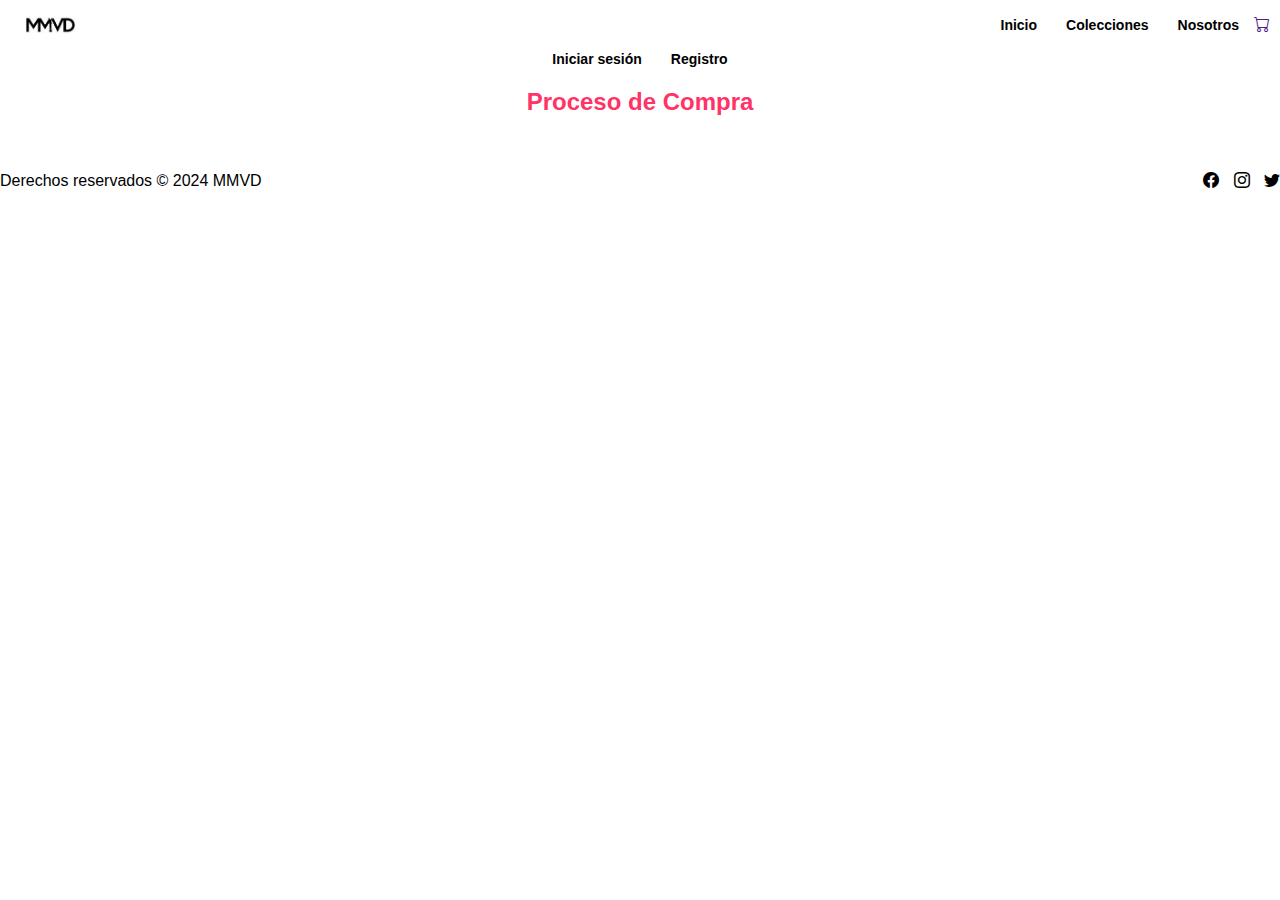
==== carrito.html @ 8a51c4fe "Avanze" ====
<!DOCTYPE html>
<html lang="en">

<head>
    <meta charset="UTF-8">
    <meta name="viewport" content="width=device-width, initial-scale=1.0">
    <title>MMVD</title>
    <link rel="stylesheet" href="./css/index.css">
    <link rel="stylesheet" href="https://cdn.jsdelivr.net/npm/bootstrap-icons@1.11.3/font/bootstrap-icons.min.css">

</head>

<body>
    <header>
        <nav class="navegator">
            <div class="logo">
                <a href="./index.html">
                    <svg aria-hidden="true" focusable="false" height="100%" viewBox="0 0 62 62" width="100%"
                        xmlns="http://www.w3.org/2000/svg" class="img img--logo">
                        <circle cx="31" cy="31" fill="#ffffff" r="30.002"></circle>
                        <image href="./img/MMVD3.png" height="100%" width="100%" />

                    </svg>
                </a>

            </div>
            <ul class="navlink gap-5xs">
                <li><a href="#" class="link">Inicio</a></li>
                <li><a href="#" class="link">Colecciones</a>
                    <ul class="gap-5xs">
                        <li><a href="#" class="link">Ella</a></li>
                        <li><a href="#" class="link">El</a></li>
                        <li><a href="#" class="link">Niños</a></li>
                    </ul>
                </li>
                <li><a href="#" class="link">Nosotros</a>
                    <ul class="gap-5xs">
                        <li><a href="#" class="link">Historia</a></li>
                        <li><a href="#" class="link">Locales</a></li>
                        <li><a href="#" class="link">Contacto</a></li>
                        <li><a href="#" class="link">Acerca de</a></li>
                    </ul>
                </li>
                <li>
                    <a href=""><i class="bi bi-cart"></i></a>
                </li>
             </ul>
             
        </nav>
        
    </header>

    <main>
        <nav>
            <ul class="inicio-sesion gap-5xs">
                <li><a href="#" class="link">Iniciar sesión</a></li>
                <li><a href="#" class="link">Registro</a></li>
             </ul>
             
            </nav>
        
        <section class="textos">
            <h2>Proceso de Compra</h2>
            
            
        </section>
        
        <section id="cart-container"></section>
        <div id="cart-detail"></div>
        <script src="./JavaScript/script.js"></script>
    </main>

    <footer>
        <div class="footer-content">
            <p>Derechos reservados © 2024 MMVD</p>
            <div class="social-links">
                <a href="#"><i class="bi bi-facebook"></i></a>
                <a href="https://www.instagram.com/mamavadi_/"><i class="bi bi-instagram"></i></a>
                <a href="#"><i class="bi bi-twitter"></i></a>
            </div>
        </div>
    </footer>
</body>

</html>
---- css/index.css ----
body {
    font-family: Arial, sans-serif;
    margin: 0;
    padding: 0;
}

.header {

    position: fixed;
    z-index: 1;
    top: 0;
    width: 100%;
    background-color: white;
    box-shadow: 0 0 4px 0 rgba(0, 0, 0, 0.5);

}

.gap-5xs {
    gap: 1px;
}

.inicio-sesion {
    list-style: none;
    display: flex;
    background-color: white;
    background-position: center;
    text-align: center;
    background-size: cover;
    font-weight: 700;
    justify-content: center;
    margin: 0;
    padding: 0;
}


.navegator {
    display: flex;
    justify-content: space-between;
    align-items: center;
    padding: 0 10px;
    list-style: none;
}

.img {
    display: block;
}

.img--logo {
    width: 80px;
    height: 50px;
}

.link {
    padding: 4px 14px;
    color: black;
    font-size: 14px;
    font-weight: 700;
    text-decoration: none;
    border-radius: 16px;
}

.link:hover,
.link--active {
    background-color: #d62852;
    color: white;
}

.navlink {
    list-style: none;
    padding: 0;
    display: flex;
    align-items: center;
}

.navlink>li {
    display: inline-block;
    position: relative;
}

.navlink>li>ul {
    display: none;
    list-style: none;
    position: absolute;
    min-width: 140px;
    top: 100%;
    left: 0;
    z-index: 1;
    margin: 0;
    padding: 0;
    background-color: white;
    border: solid;
    border-radius: 8px;
    padding-block: 4px;
}

.navlink>li:hover>ul {
    display: block;
}

.navlink li ul li {
    margin-top: 4px;
}

main section h2 {
    color: #ff3366;

}

.textos {
    background-color: white;
    background-position: center;
    text-align: center;
    background-size: cover;
    font-weight: 700;
}

.banner {
    margin-top: 2%;
    z-index: 0;
    background-image: url('../img/background3.jpg');
    width: 1232;
    height: 768;
    background-size: cover;
    background-position: center;
    text-align: center;
    color: #fff;
    padding: 300px 0 20px 0;
}

.banner .btn {
    display: inline-block;
    margin-top: 20px;
    padding: 10px 20px;
    background-color: #ff3366;
    color: #fff;
    text-decoration: none;
    border-radius: 5px;
    text-align: center;
    transition: background-color 0.3s ease;
}

.banner .btn:hover {
    background-color: #d62852;
}

.productos {
    padding: 20px;
    display: flex;
    justify-content: center;
    flex-wrap: wrap;
}

.producto {
    margin: 10px;
    flex: 0 0 calc(33.333% - 20px);
    justify-content: center;
    text-align: center;
}

.producto img {
    max-width: 90%;
    border-radius: 16px;
}

footer {
    background-color: white;
    padding: 20px 0;
    bottom: 100%;
}

.footer-content {
    display: flex;
    justify-content: space-between;
    align-items: center;
}

.social-links a {
    color: inherit;
    margin-left: 10px;
}

.modal {
    position: fixed;
    top: 50%;
    left: 50%;
    transform: translate(-50%, -50%);
    max-width: 300px;
    margin-inline: auto;
    border-radius: 16px;
    box-shadow: 0 0 4px 0 black;
    background-color: white;
    overflow: hidden;

    & img {
        width: 100%;
    }

    & h3 {
        font-size: 24px;
    }

    & h4 {
        font-size: 18px;
    }

}

.modal_text {
    align-items: center;
    justify-content: center;
    text-align: center;
}

.agregar-carrito {
    margin: 5px;
    text-decoration: none;
    display: flex;
    justify-content: center;
    align-items: center
}

.button_style {
    background-color: #ff3366;
    color: white;
    border-radius: 16px;
    width: 70%;
}


.submenu {

    position: relative;
}

.submenu #carrito {
    display: none;
}

.submenu:hover #carrito {
    display: block;
    position: absolute;
    right: 0;
    backdrop-filter: blur(100px);
    top: 100%;
    z-index: 1;
    background-color: #f3c0ba76;
    padding: 20px;
    min-width: 400px;
}

table {
    width: 100%;
}

th,
td {
    color: #ffffff;
}

.borrar {
    background-color: #111111;
    border-radius: 50%;
    padding: 5px 10px;
    text-decoration: none;
    color: #ffffff;
    font-weight: 800;
    cursor: pointer;
}

.btn-2 {
    display: inline-block;
    padding-left: 7px 10px;
    background-color: #111111;
    color: #ffffff;
    border-radius: 5px;
    font-size: 15px;
}

/* para telefono */
@media (max-width: 768px) {
    .navlink {
        justify-content: center;
    }

    .navegator {
        padding: 0 0px;
    }

    .header {
        position: fixed;
    }

    .banner {
        width: 100%;
        height: auto;
        padding: 50px 0 20px 0;
    }

    .inicio-sesion {
        list-style: none;
        display: flex;
        background-color: white;
        background-position: center;
        text-align: center;
        background-size: cover;
        font-weight: 700;
        justify-content: center;
        margin: 0;
        padding: 0;
    }

    .producto {
        flex: 0 0 calc(50% - 20px);
    }

    .gap-5xs {
        gap: 0;
    }
}
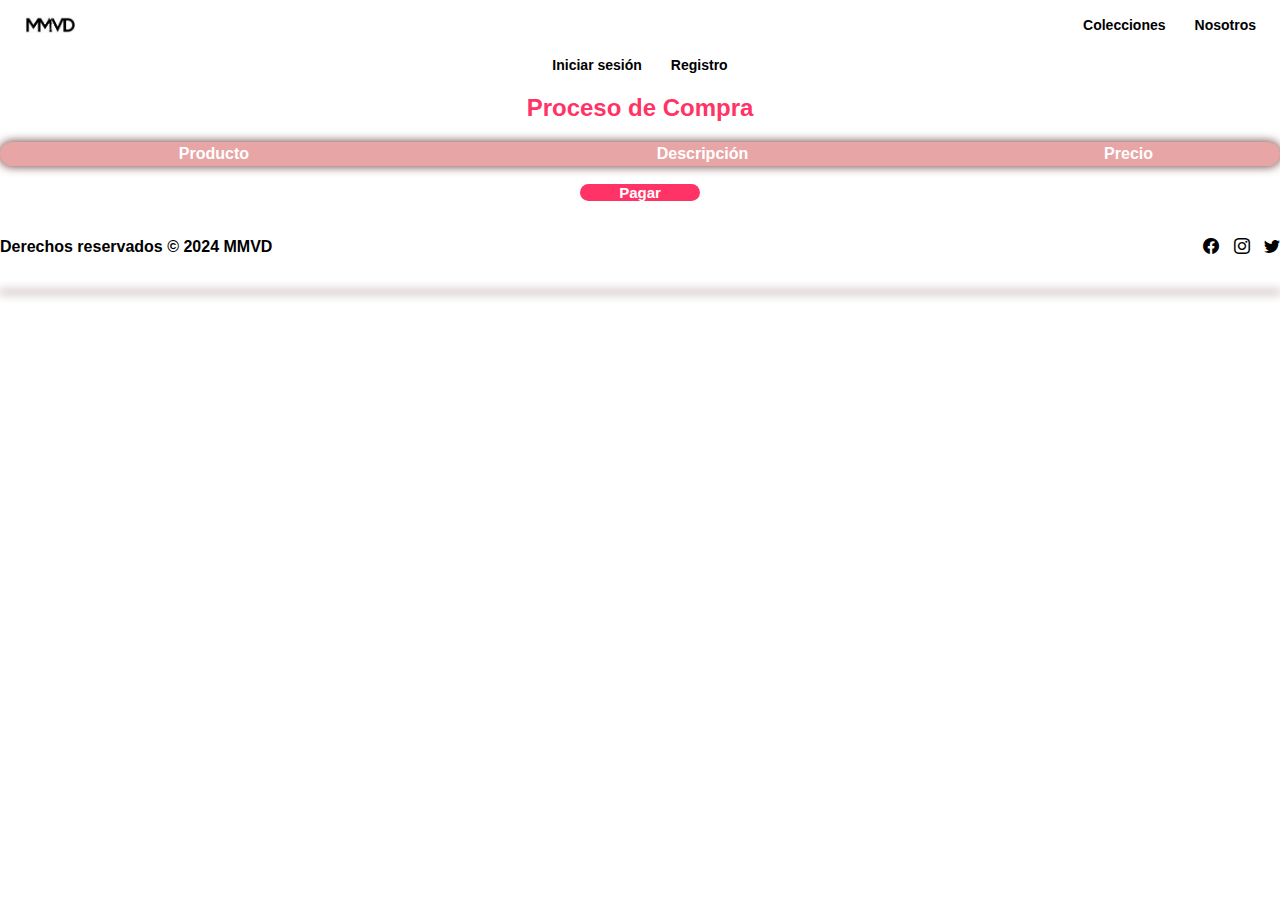
==== commit 32f03787: "Casi" ====
--- a/carrito.html
+++ b/carrito.html
@@ -1,5 +1,5 @@
 <!DOCTYPE html>
-<html lang="en">
+<html lang="es">
 
 <head>
     <meta charset="UTF-8">
@@ -7,69 +7,71 @@
     <title>MMVD</title>
     <link rel="stylesheet" href="./css/index.css">
     <link rel="stylesheet" href="https://cdn.jsdelivr.net/npm/bootstrap-icons@1.11.3/font/bootstrap-icons.min.css">
-
 </head>
 
 <body>
     <header>
         <nav class="navegator">
-            <div class="logo">
-                <a href="./index.html">
-                    <svg aria-hidden="true" focusable="false" height="100%" viewBox="0 0 62 62" width="100%"
-                        xmlns="http://www.w3.org/2000/svg" class="img img--logo">
-                        <circle cx="31" cy="31" fill="#ffffff" r="30.002"></circle>
-                        <image href="./img/MMVD3.png" height="100%" width="100%" />
+            <a href="./index.html" class="logo">
+                <svg aria-hidden="true" focusable="false" height="100%" viewBox="0 0 62 62" width="100%"
+                    xmlns="http://www.w3.org/2000/svg" class="img img--logo">
+                    <circle cx="31" cy="31" fill="#ffffff" r="30.002"></circle>
+                    <image href="./img/MMVD3.png" height="100%" width="100%" />
+                </svg>
+            </a>
+            <ul class="navlink gap-5xs">
 
-                    </svg>
-                </a>
-
-            </div>
-            <ul class="navlink gap-5xs">
-                <li><a href="#" class="link">Inicio</a></li>
-                <li><a href="#" class="link">Colecciones</a>
+                <li>
+                    <a href="./Coleccion.html" class="link">Colecciones</a>
                     <ul class="gap-5xs">
                         <li><a href="#" class="link">Ella</a></li>
                         <li><a href="#" class="link">El</a></li>
                         <li><a href="#" class="link">Niños</a></li>
                     </ul>
                 </li>
-                <li><a href="#" class="link">Nosotros</a>
+                <li>
+                    <a href="#" class="link">Nosotros</a>
                     <ul class="gap-5xs">
                         <li><a href="#" class="link">Historia</a></li>
                         <li><a href="#" class="link">Locales</a></li>
                         <li><a href="#" class="link">Contacto</a></li>
-                        <li><a href="#" class="link">Acerca de</a></li>
+
                     </ul>
                 </li>
-                <li>
-                    <a href=""><i class="bi bi-cart"></i></a>
-                </li>
-             </ul>
-             
+            </ul>
         </nav>
-        
+        <nav>
+            <ul class="inicio-sesion gap-5xs">
+                <li><a href="#" class="link">Iniciar sesión</a></li>
+                <li><a href="./Registro.html" class="link">Registro</a></li>
+            </ul>
+        </nav>
     </header>
 
     <main>
-        <nav>
-            <ul class="inicio-sesion gap-5xs">
-                <li><a href="#" class="link">Iniciar sesión</a></li>
-                <li><a href="#" class="link">Registro</a></li>
-             </ul>
-             
-            </nav>
-        
+
         <section class="textos">
-            <h2>Proceso de Compra</h2>
-            
-            
+            <h2 class="h2">Proceso de Compra</h2>
+            <table class="table">
+                <thead>
+                    <tr>
+                        <th>Producto</th>
+                        <th>Descripción</th>
+                        <th>Precio</th>
+                    </tr>
+                </thead>
+                <tbody id="shoppingCartTable"></tbody>
+            </table>
+            <br>
+            <table class="table">
+
+                <thead>
+                    <tr>
+                        <a class="btn-2" href="">Pagar</a>
+                    </tr>
+                </thead>
         </section>
-        
-        <section id="cart-container"></section>
-        <div id="cart-detail"></div>
-        <script src="./JavaScript/script.js"></script>
     </main>
-
     <footer>
         <div class="footer-content">
             <p>Derechos reservados © 2024 MMVD</p>
@@ -80,6 +82,7 @@
             </div>
         </div>
     </footer>
+    <script src="./JavaScript/carrito.js"></script>
 </body>
 
-</html>
+</html>--- a/css/index.css
+++ b/css/index.css
@@ -2,6 +2,7 @@
     font-family: Arial, sans-serif;
     margin: 0;
     padding: 0;
+
 }
 
 .header {
@@ -15,6 +16,10 @@
 
 }
 
+.logo {
+    color: inherit;
+}
+
 .gap-5xs {
     gap: 1px;
 }
@@ -28,7 +33,7 @@
     background-size: cover;
     font-weight: 700;
     justify-content: center;
-    margin: 0;
+    margin: 0.5%;
     padding: 0;
 }
 
@@ -46,6 +51,7 @@
 }
 
 .img--logo {
+
     width: 80px;
     height: 50px;
 }
@@ -81,7 +87,7 @@
     display: none;
     list-style: none;
     position: absolute;
-    min-width: 140px;
+    min-width: 90px;
     top: 100%;
     left: 0;
     z-index: 1;
@@ -101,18 +107,14 @@
     margin-top: 4px;
 }
 
-main section h2 {
+.h2 {
+    text-align: center;
+    margin-bottom: 20px;
     color: #ff3366;
 
 }
 
-.textos {
-    background-color: white;
-    background-position: center;
-    text-align: center;
-    background-size: cover;
-    font-weight: 700;
-}
+
 
 .banner {
     margin-top: 2%;
@@ -123,8 +125,8 @@
     background-size: cover;
     background-position: center;
     text-align: center;
-    color: #fff;
     padding: 300px 0 20px 0;
+    box-shadow: 0 0 10px 1px rgb(141, 76, 76);
 }
 
 .banner .btn {
@@ -143,7 +145,18 @@
     background-color: #d62852;
 }
 
+.textos {
+
+    background-position: center;
+    text-align: center;
+    background-size: cover;
+    font-weight: 700;
+    margin: 0;
+    padding: 0;
+}
+
 .productos {
+
     padding: 20px;
     display: flex;
     justify-content: center;
@@ -151,15 +164,19 @@
 }
 
 .producto {
+
     margin: 10px;
     flex: 0 0 calc(33.333% - 20px);
     justify-content: center;
     text-align: center;
-}
-
-.producto img {
+
+}
+
+.producto__img {
     max-width: 90%;
     border-radius: 16px;
+    box-shadow: 0 0 10px 1px rgb(123, 77, 77);
+
 }
 
 footer {
@@ -187,7 +204,7 @@
     max-width: 300px;
     margin-inline: auto;
     border-radius: 16px;
-    box-shadow: 0 0 4px 0 black;
+    box-shadow: 0 0 10px 1px rgb(123, 77, 77);
     background-color: white;
     overflow: hidden;
 
@@ -258,7 +275,7 @@
 }
 
 .borrar {
-    background-color: #111111;
+    background-color: #ff3366;
     border-radius: 50%;
     padding: 5px 10px;
     text-decoration: none;
@@ -270,10 +287,22 @@
 .btn-2 {
     display: inline-block;
     padding-left: 7px 10px;
-    background-color: #111111;
+    background-color: #ff3366;
     color: #ffffff;
-    border-radius: 5px;
+    border-radius: 15px;
     font-size: 15px;
+    text-decoration: none;
+    width: 120px;
+    text-align: center;
+    
+
+    &:hover {
+        background-color: #d62852;
+    }
+}
+
+.carrito {
+    color: inherit;
 }
 
 /* para telefono */
@@ -316,4 +345,58 @@
     .gap-5xs {
         gap: 0;
     }
+}
+
+.table {
+    border-radius: 50px;
+    background-color: rgb(232, 165, 165);
+    box-shadow: 0 0 10px 1px rgb(123, 77, 77);
+}
+
+
+.main {
+    font-family: Arial, sans-serif;
+    background-color: rgb(232, 165, 165);
+    display: flex;
+    justify-content: center;
+    align-items: center;
+    height: 100vh;
+    margin: 0;
+}
+
+.container {
+    background-color: white;
+    padding: 20px;
+    border-radius: 8px;
+    box-shadow: 0 0 10px 1px rgb(123, 77, 77);
+    width: 300px;
+}
+
+
+
+label {
+    display: block;
+    margin-bottom: 8px;
+    font-weight: bold;
+}
+
+.input {
+    width: 100%;
+    padding: 8px;
+    margin-bottom: 20px;
+    border: 1px solid #ccc;
+    border-radius: 4px;
+    box-sizing: border-box;
+}
+.formulario{
+    justify-content: center;
+    text-align: center;
+}
+
+
+#message {
+    text-align: center;
+    margin-top: 20px;
+    color: red;
+    font-weight: bold;
 }